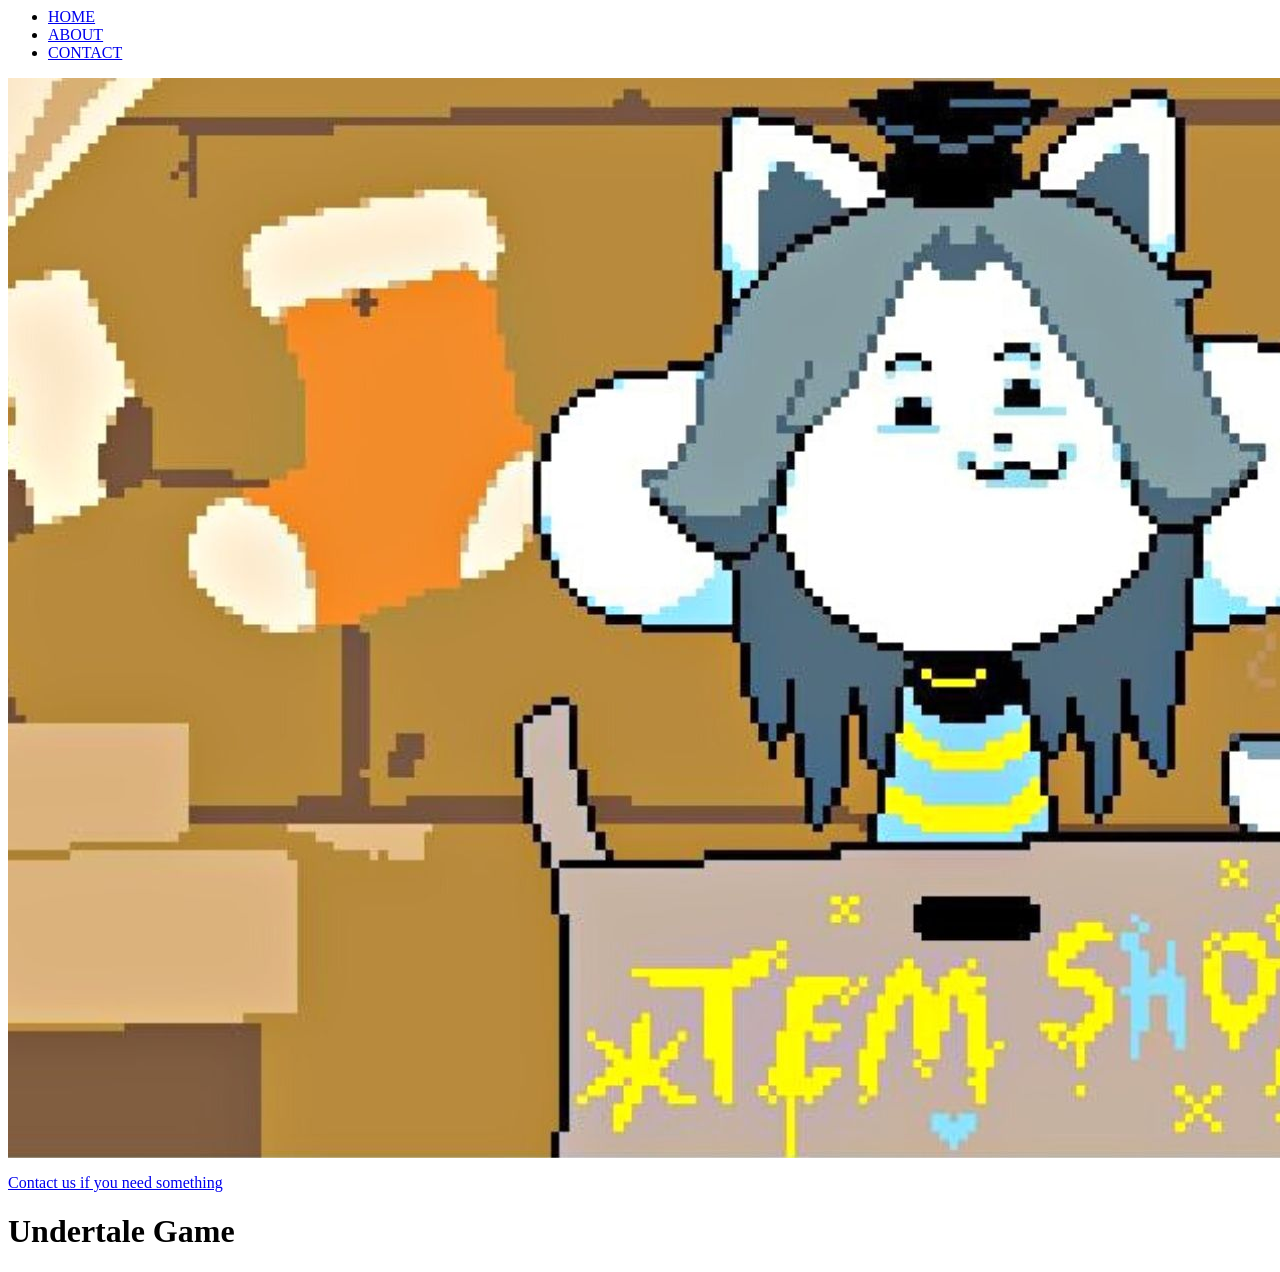
==== contact.html @ 76bc741e "first commit" ====
<html>
    <head>
      <title>Contact us</title>
       <link rel="stylesheet" href="style.css">
    </head>
     <body>
       <div class="container">
      <!-- NAVIGATION BAR -->
      <div class="container-navbar">
        <ul class="ul-navbar">
          <li class="li-navbar">
            <a href="Index.html" class="a-navbar">HOME</a>
          </li>
          <li class="li-navbar">
            <a href="about.html" class="a-navbar">ABOUT</a>
          </li>
          <li class="li-navbar">
            <a href="contact.html" class="a-navbar">CONTACT</a>
          </li>
        </ul>
      </div>
      <!-- NAVIGATION BAR -->
      
      <!-- CONTENT 1-->
      <div class="container-content">
        <a href="https://undertale.com/help/" class="a-content">   
          <img src ="undertale-blue-fan-game.png" class="img-content"/>
          <p>Contact us if you need something</p>
        </a>        
        
      </div>
      <!-- CONTENT 1 END -->
      
      <!-- FOOTER -->
      <div class=" container-footer">
        <h1 class="h1-footer">Undertale Game</h1>
      </div>
      <!-- FOOTER END -->
    </body>
  </div> 
</html>
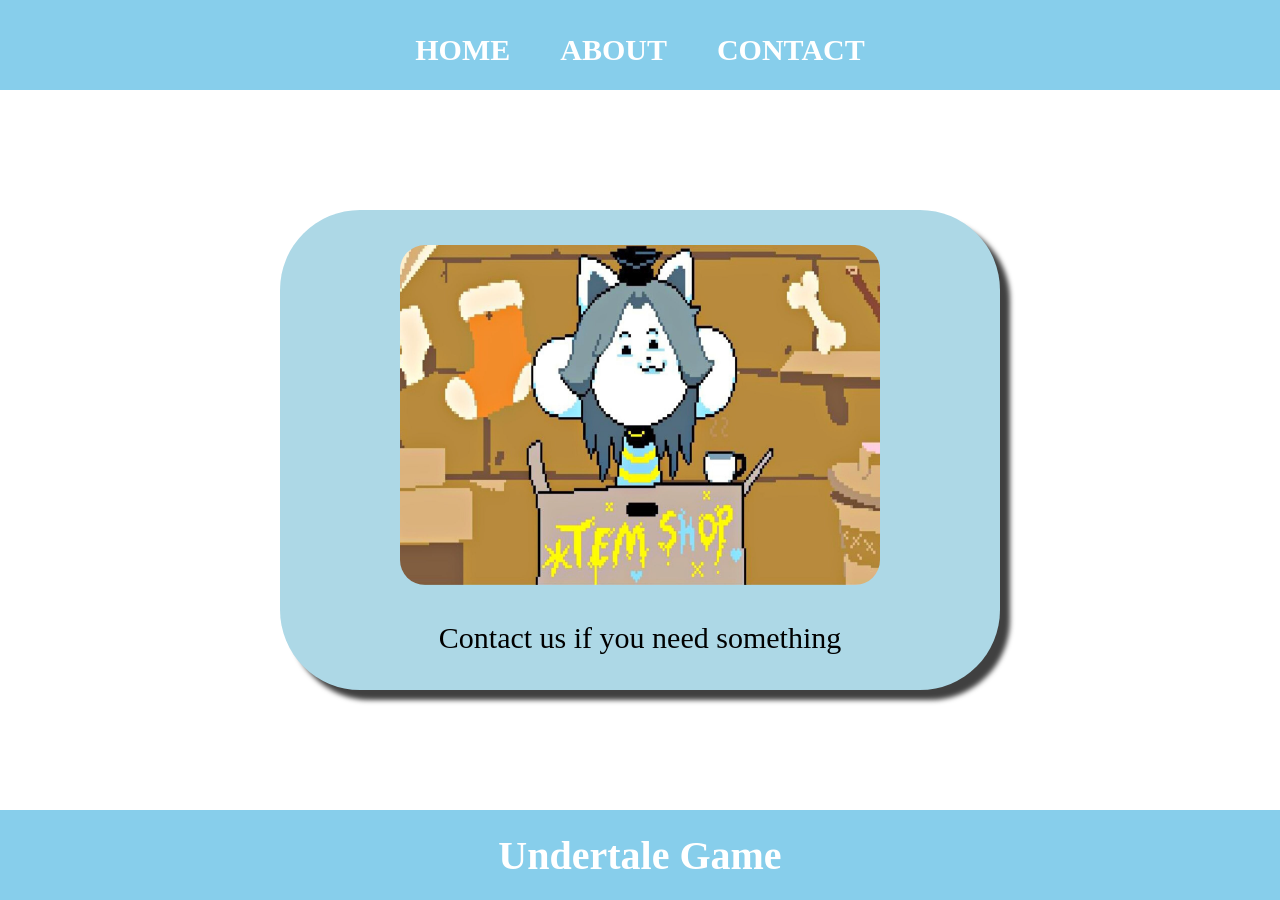
==== commit fd5eb89b: "Update contact.html" ====
--- a/contact.html
+++ b/contact.html
@@ -9,7 +9,7 @@
       <div class="container-navbar">
         <ul class="ul-navbar">
           <li class="li-navbar">
-            <a href="Index.html" class="a-navbar">HOME</a>
+            <a href="index.html" class="a-navbar">HOME</a>
           </li>
           <li class="li-navbar">
             <a href="about.html" class="a-navbar">ABOUT</a>
@@ -38,4 +38,4 @@
       <!-- FOOTER END -->
     </body>
   </div> 
-</html>+</html>
--- a/style.css
+++ b/style.css
@@ -0,0 +1,89 @@
+*,
+html{
+    margin: 0;
+    padding: 0;
+}
+
+.container {
+   
+}    
+
+/* div */
+.container-navbar {
+    background-color: skyblue;
+    width: 100%;
+    height: 10vh;
+}
+/* div */
+
+.ul-navbar {
+    display: flex;
+    height: 100px;
+    justify-content: center;
+    align-items: center;
+}
+    
+.a-navbar {
+    color:white;
+    text-decoration: none;
+    font-weight:800;    
+}
+
+.li-navbar {
+    list-style-type: none;
+    padding: 20px;
+    margin: 5px;
+    color: white;
+    font-size: 30px;   
+}
+
+.li-navbar:hover {
+    background-color: lightblue;
+    transition: .3s ease-in-out;
+    transition-delay: .2s;
+    border-radius: 8px;
+}
+
+.container-content {
+  background-color:white;
+  display:flex;
+  justify-content:center;
+  align-items: center;
+  height: 80vh;
+}
+
+.a-content {
+    background-color: lightblue;
+    color: black;
+    text-decoration: none;
+    font-size: 30px;
+    width: 720px;
+    height: 480px;
+    display: flex;
+    flex-direction: column;
+    justify-content: space-evenly;
+    align-items: center;
+    border-radius: 80px;
+    box-shadow: 10px 10px 5px 0px rgba(0,0,0,0.75);
+-webkit-box-shadow: 10px 10px 5px 0px rgba(0,0,0,0.75);
+-moz-box-shadow: 10px 10px 5px 0px rgba(0,0,0,0.75);
+}
+
+.img-content {
+    width: 480px;
+    height: 340px;
+    border-radius: 25px;
+}
+
+.container-footer {
+    height: 10vh;
+    background-color: skyblue;
+    display:flex;
+    justify-content: center;
+    align-items: center; ;
+}
+
+.h1-footer {
+   font-size: 40px;
+   color: white;
+}
